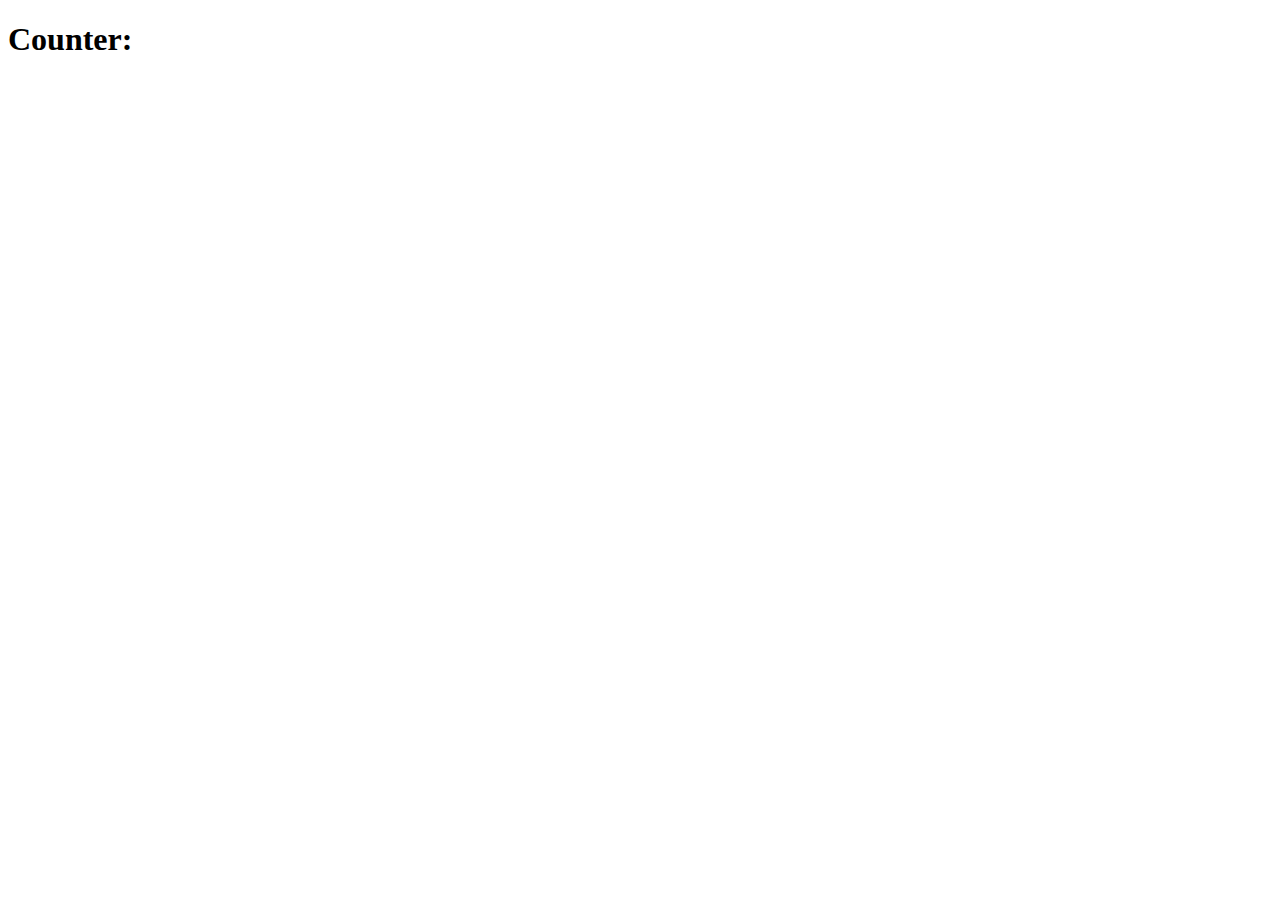
==== Counter/counter.html @ 26a0f045 "Added Counter" ====
<!DOCTYPE html>
<html lang="en">
  <head>
    <meta charset="UTF-8" />
    <meta name="viewport" content="width=device-width, initial-scale=1.0" />
    <link rel="stylesheet" href="counter.css" />
    <title>Counter</title>
  </head>
  <body>
    <h1>Counter:</h1>
    <script src="counter.js"></script>
  </body>
</html>
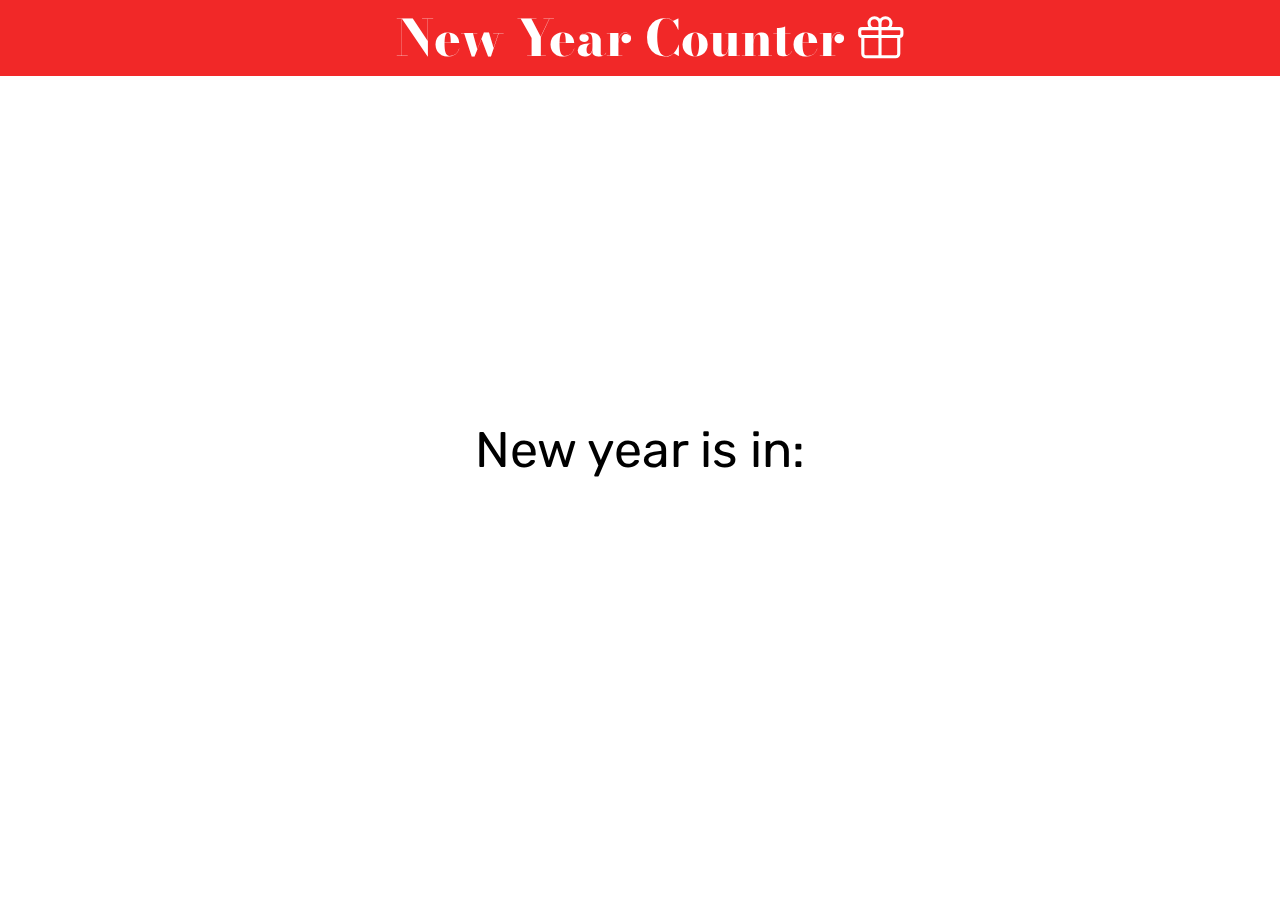
==== commit 2f25f11b: "Added Weather App" ====
--- a/Counter/counter.html
+++ b/Counter/counter.html
@@ -3,11 +3,48 @@
   <head>
     <meta charset="UTF-8" />
     <meta name="viewport" content="width=device-width, initial-scale=1.0" />
+    <link rel="preconnect" href="https://fonts.googleapis.com" />
+    <link rel="preconnect" href="https://fonts.gstatic.com" crossorigin />
+    <link
+      href="https://fonts.googleapis.com/css2?family=Bodoni+Moda:ital,opsz,wght@0,6..96,400;0,6..96,700;1,6..96,700&display=swap"
+      rel="stylesheet"
+    />
+    <link rel="preconnect" href="https://fonts.googleapis.com" />
+    <link rel="preconnect" href="https://fonts.gstatic.com" crossorigin />
+    <link
+      href="https://fonts.googleapis.com/css2?family=Rubik:wght@400;500;600;800&display=swap"
+      rel="stylesheet"
+    />
     <link rel="stylesheet" href="counter.css" />
     <title>Counter</title>
   </head>
   <body>
-    <h1>Counter:</h1>
+    <header>
+      <div class="">
+        <p class="header-grid">
+          New Year Counter
+
+          <svg
+            xmlns="http://www.w3.org/2000/svg"
+            fill="none"
+            viewBox="0 0 24 24"
+            stroke-width="1.5"
+            stroke="currentColor"
+            class="gift"
+          >
+            <path
+              stroke-linecap="round"
+              stroke-linejoin="round"
+              d="M21 11.25v8.25a1.5 1.5 0 01-1.5 1.5H5.25a1.5 1.5 0 01-1.5-1.5v-8.25M12 4.875A2.625 2.625 0 109.375 7.5H12m0-2.625V7.5m0-2.625A2.625 2.625 0 1114.625 7.5H12m0 0V21m-8.625-9.75h18c.621 0 1.125-.504 1.125-1.125v-1.5c0-.621-.504-1.125-1.125-1.125h-18c-.621 0-1.125.504-1.125 1.125v1.5c0 .621.504 1.125 1.125 1.125z"
+            />
+          </svg>
+        </p>
+      </div>
+    </header>
+    <div class="container">
+      <p>New year is in:</p>
+      <h1></h1>
+    </div>
     <script src="counter.js"></script>
   </body>
 </html>
--- a/Counter/counter.css
+++ b/Counter/counter.css
@@ -0,0 +1,52 @@
+* {
+  margin: 0;
+  padding: 0;
+  box-sizing: border-box;
+}
+
+html {
+  font-family: "Bodoni Moda", serif;
+}
+
+body {
+  /* width: 1000px; */
+}
+
+header {
+  font-size: 62px;
+  background-color: #f12828;
+  color: white;
+  font-weight: 800;
+  display: flex;
+  justify-content: center;
+}
+.header-grid {
+  display: flex;
+  align-items: center;
+  gap: 10px;
+}
+
+.gift {
+  width: 50px;
+}
+
+header p {
+  margin-left: 20px;
+}
+
+.container {
+  font-family: "Rubik", sans-serif;
+  position: absolute;
+  top: 50%;
+  left: 50%;
+  transform: translate(-50%, -50%);
+  padding: 10px;
+}
+
+div p {
+  font-size: 50px;
+}
+
+h1 {
+  font-size: 90px;
+}
